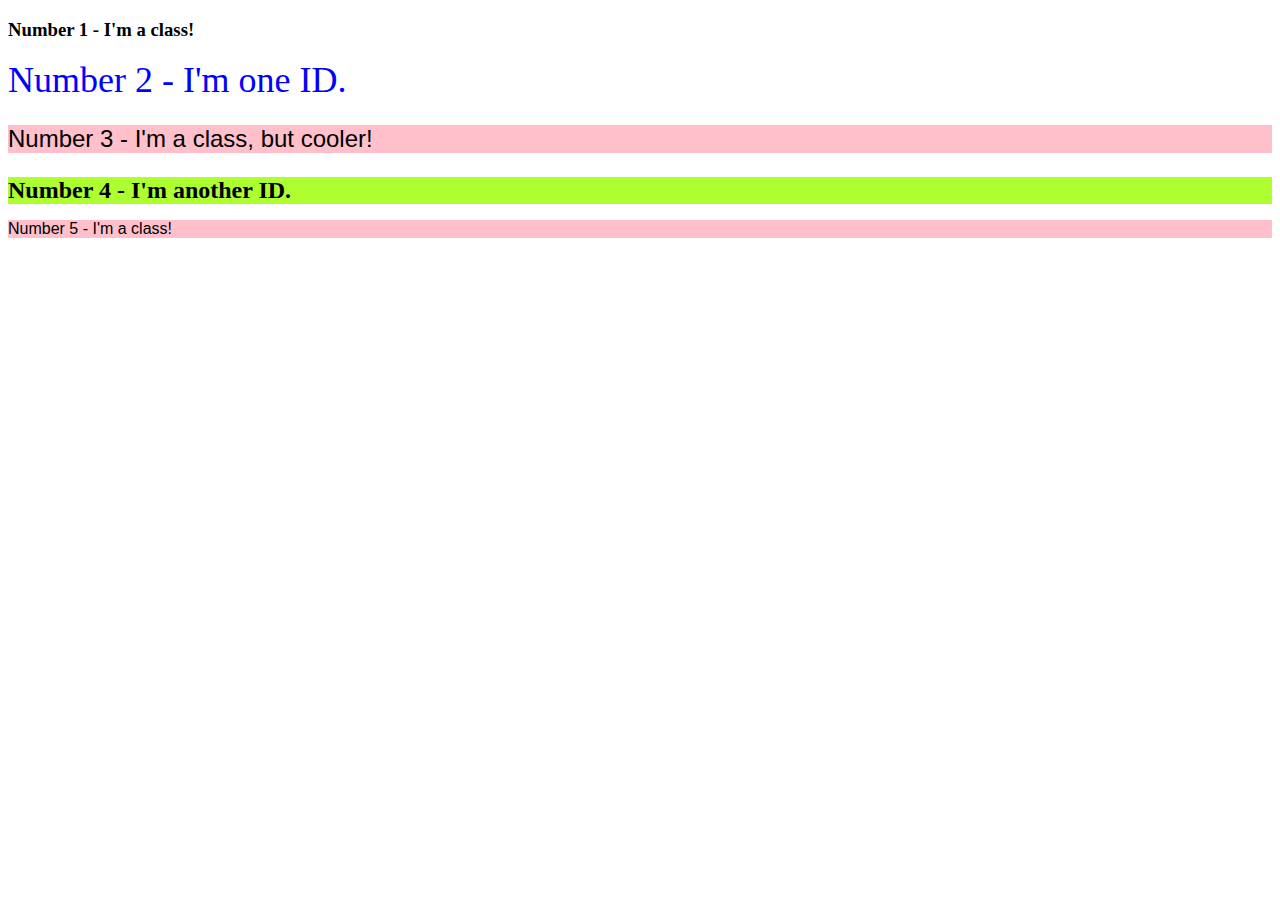
==== foundations/02-class-id-selectors/index.html @ c967fb89 "modify files" ====
<!DOCTYPE html>
<html lang="en">
  <head>
    <meta charset="UTF-8">
    <meta http-equiv="X-UA-Compatible" content="IE=edge">
    <meta name="viewport" content="width=device-width, initial-scale=1.0">
    <title>Class and ID Selectors</title>
    <link rel="stylesheet" href="style.css">
  </head>
  <body>
    <p class="odd"><h3>Number 1 - I'm a class!</h3></p>
    <div style="font-size: 36px; color: blue;">Number 2 - I'm one ID.</div>
    <p class="odd font_size_24">Number 3 - I'm a class, but cooler!</p>
    <div class="font_size_24" style="font-weight: bold ; background-color: greenyellow;">Number 4 - I'm another ID.</div>
    <p class="odd">Number 5 - I'm a class!</p>
  </body>
</html>
---- foundations/02-class-id-selectors/style.css ----
.odd {
    background-color: pink;
    font-family: Verdana, DejaVu, sans-serif;

}
.font_size_24 {
    font-size: 24px;
}
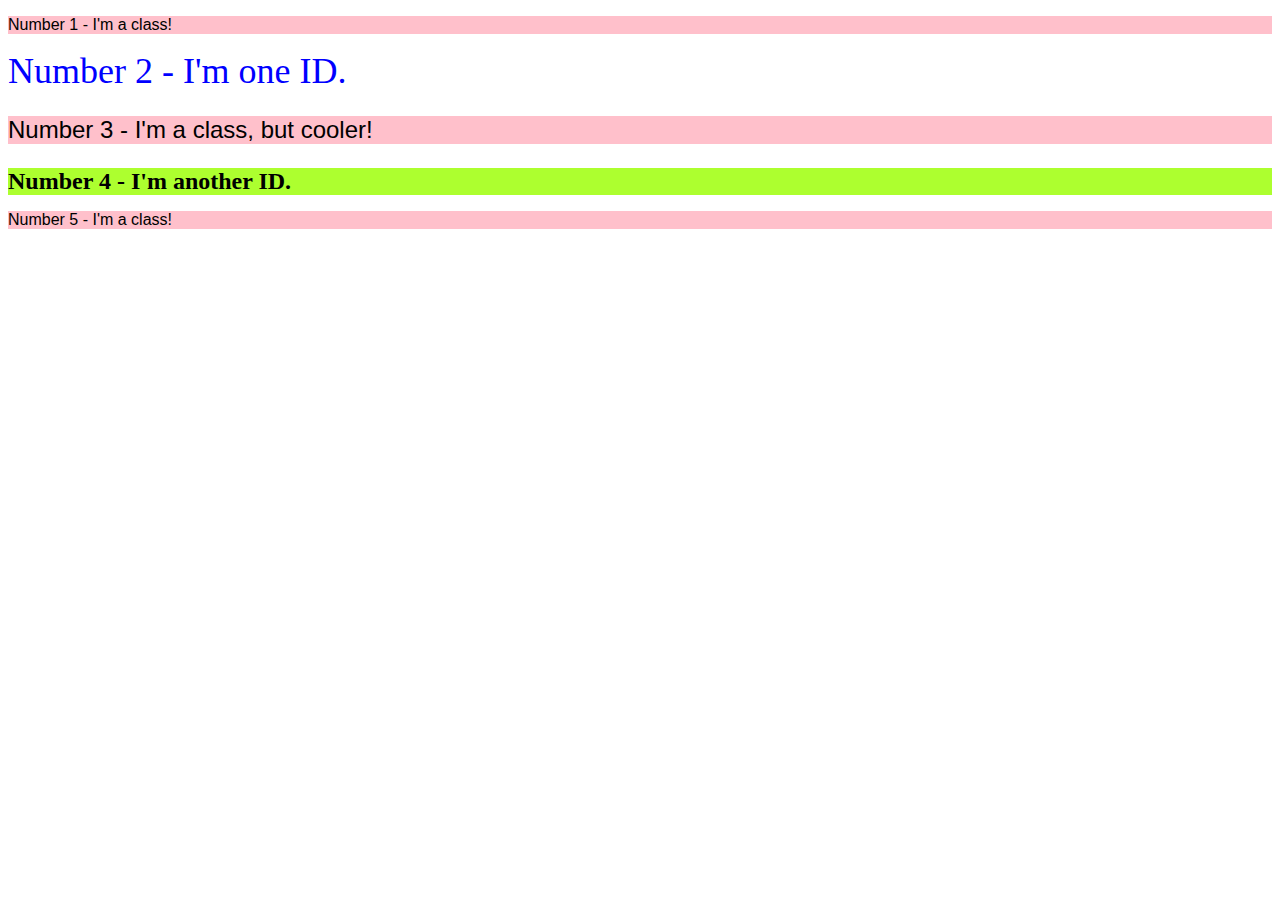
==== commit 602be1c1: "try new changes" ====
--- a/foundations/02-class-id-selectors/index.html
+++ b/foundations/02-class-id-selectors/index.html
@@ -8,7 +8,7 @@
     <link rel="stylesheet" href="style.css">
   </head>
   <body>
-    <p class="odd"><h3>Number 1 - I'm a class!</h3></p>
+    <p class="odd">Number 1 - I'm a class!</p>
     <div style="font-size: 36px; color: blue;">Number 2 - I'm one ID.</div>
     <p class="odd font_size_24">Number 3 - I'm a class, but cooler!</p>
     <div class="font_size_24" style="font-weight: bold ; background-color: greenyellow;">Number 4 - I'm another ID.</div>
